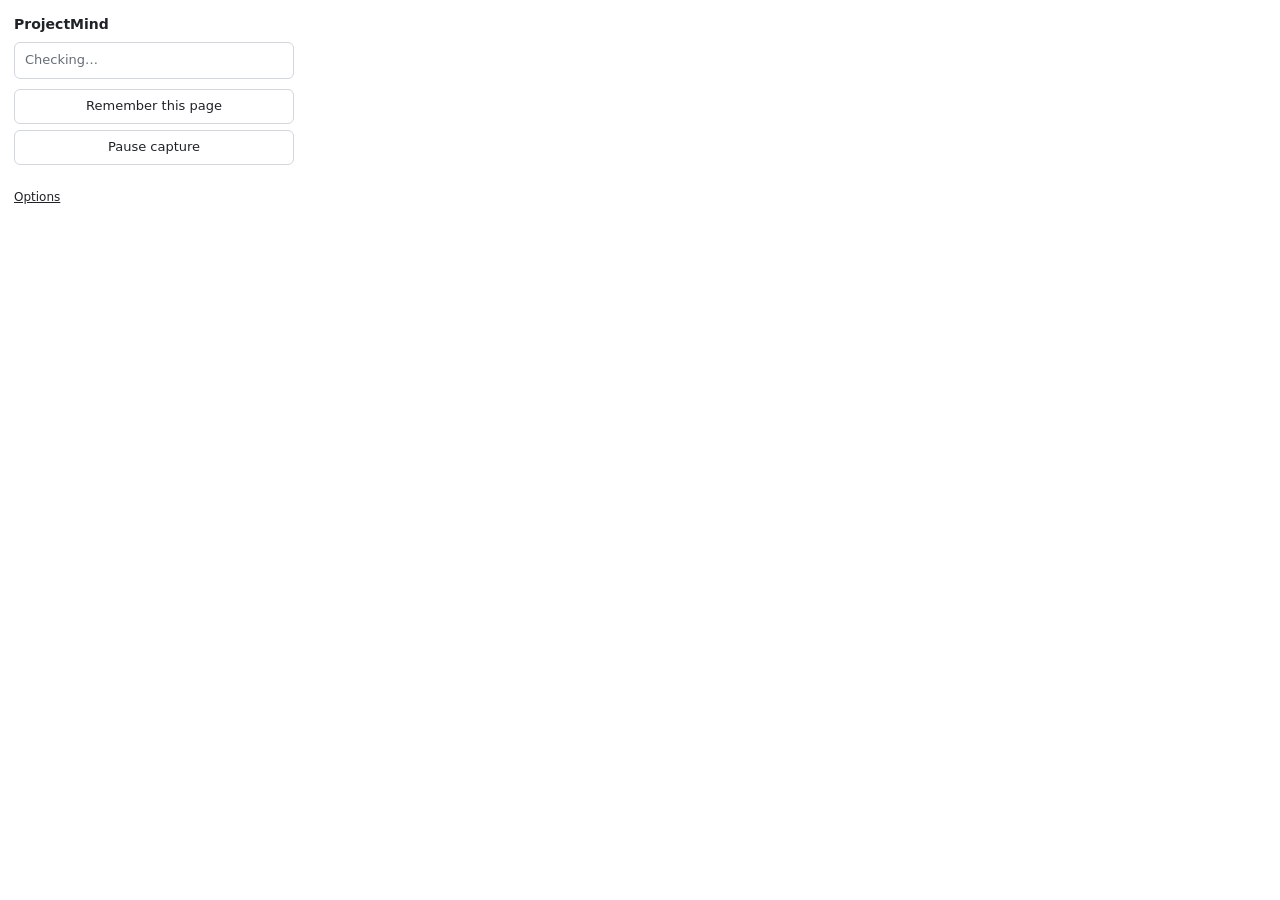
==== extension/popup.html @ a9cd89a8 "feat(extension): add the edge and chrome capture extension limited to allowed sites" ====
<!doctype html>
<html lang="en">
<head>
<meta charset="utf-8">
<title>ProjectMind</title>
<style>
  :root { color-scheme: light dark; --fg: #1f2328; --bg: #ffffff; --muted: #656d76; --line: #d0d7de; --ok: #1a7f37; --bad: #cf222e; }
  @media (prefers-color-scheme: dark) { :root { --fg: #e6edf3; --bg: #0d1117; --muted: #8b949e; --line: #30363d; --ok: #3fb950; --bad: #f85149; } }
  body { margin: 0; padding: 14px; width: 280px; font: 13px/1.45 system-ui, sans-serif; color: var(--fg); background: var(--bg); }
  h1 { font-size: 14px; margin: 0 0 8px; }
  #status { padding: 8px 10px; border: 1px solid var(--line); border-radius: 6px; color: var(--muted); margin-bottom: 10px; }
  #status.ok { color: var(--ok); } #status.bad { color: var(--bad); }
  button { width: 100%; padding: 7px 10px; margin-bottom: 6px; font: inherit; color: inherit; background: transparent; border: 1px solid var(--line); border-radius: 6px; cursor: pointer; }
  button:hover { border-color: var(--muted); }
  a { color: inherit; font-size: 12px; }
  #message { min-height: 1.4em; color: var(--muted); font-size: 12px; }
</style>
</head>
<body>
  <h1>ProjectMind</h1>
  <div id="status">Checking…</div>
  <button id="remember">Remember this page</button>
  <button id="pause">Pause capture</button>
  <div id="message"></div>
  <a href="#" id="options">Options</a>
  <script src="popup.js"></script>
</body>
</html>
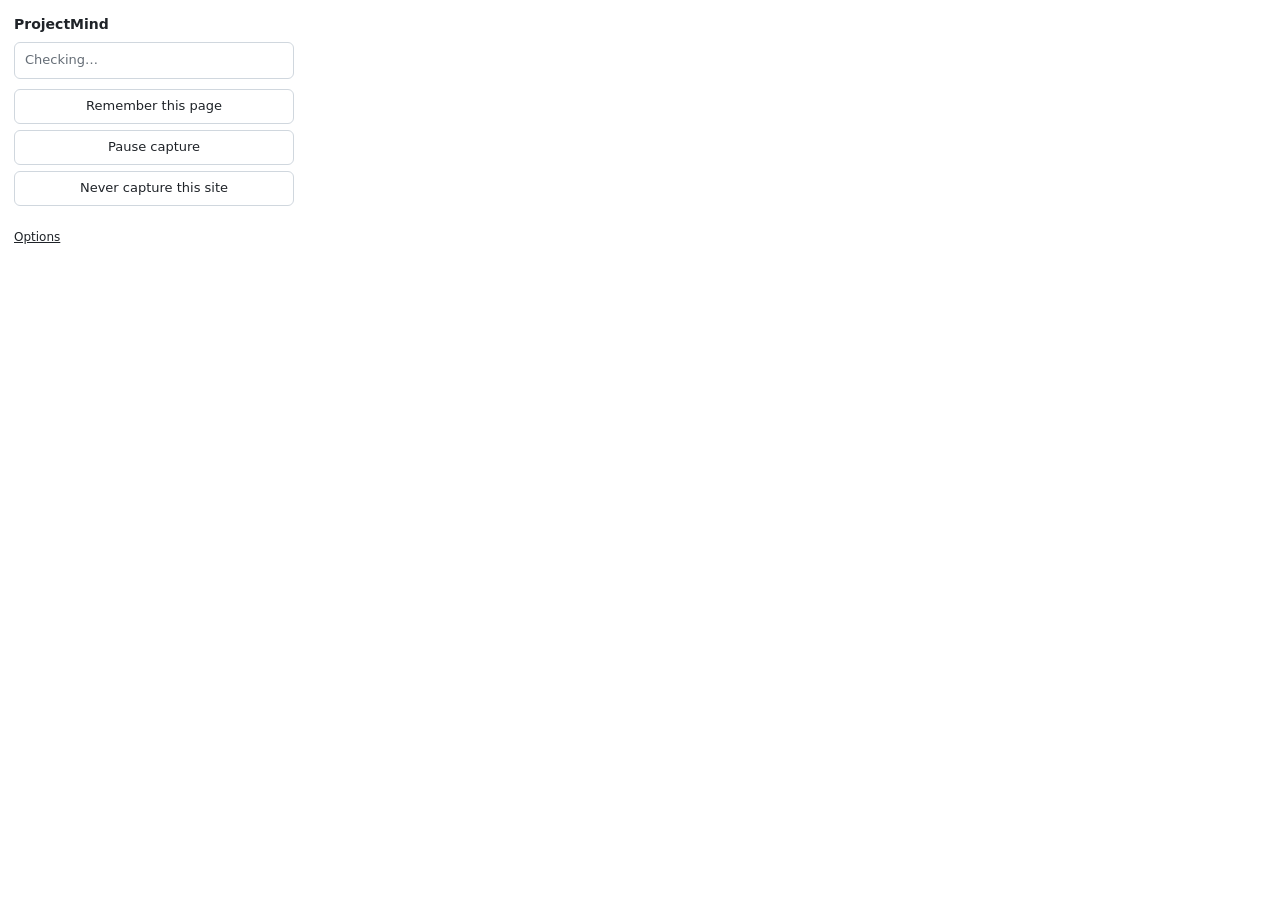
==== commit cac45404: "feat(browser): read every site except a never-capture list" ====
--- a/extension/popup.html
+++ b/extension/popup.html
@@ -21,8 +21,10 @@
   <div id="status">Checking…</div>
   <button id="remember">Remember this page</button>
   <button id="pause">Pause capture</button>
+  <button id="never">Never capture this site</button>
   <div id="message"></div>
   <a href="#" id="options">Options</a>
+  <script src="lib.js"></script>
   <script src="popup.js"></script>
 </body>
 </html>
